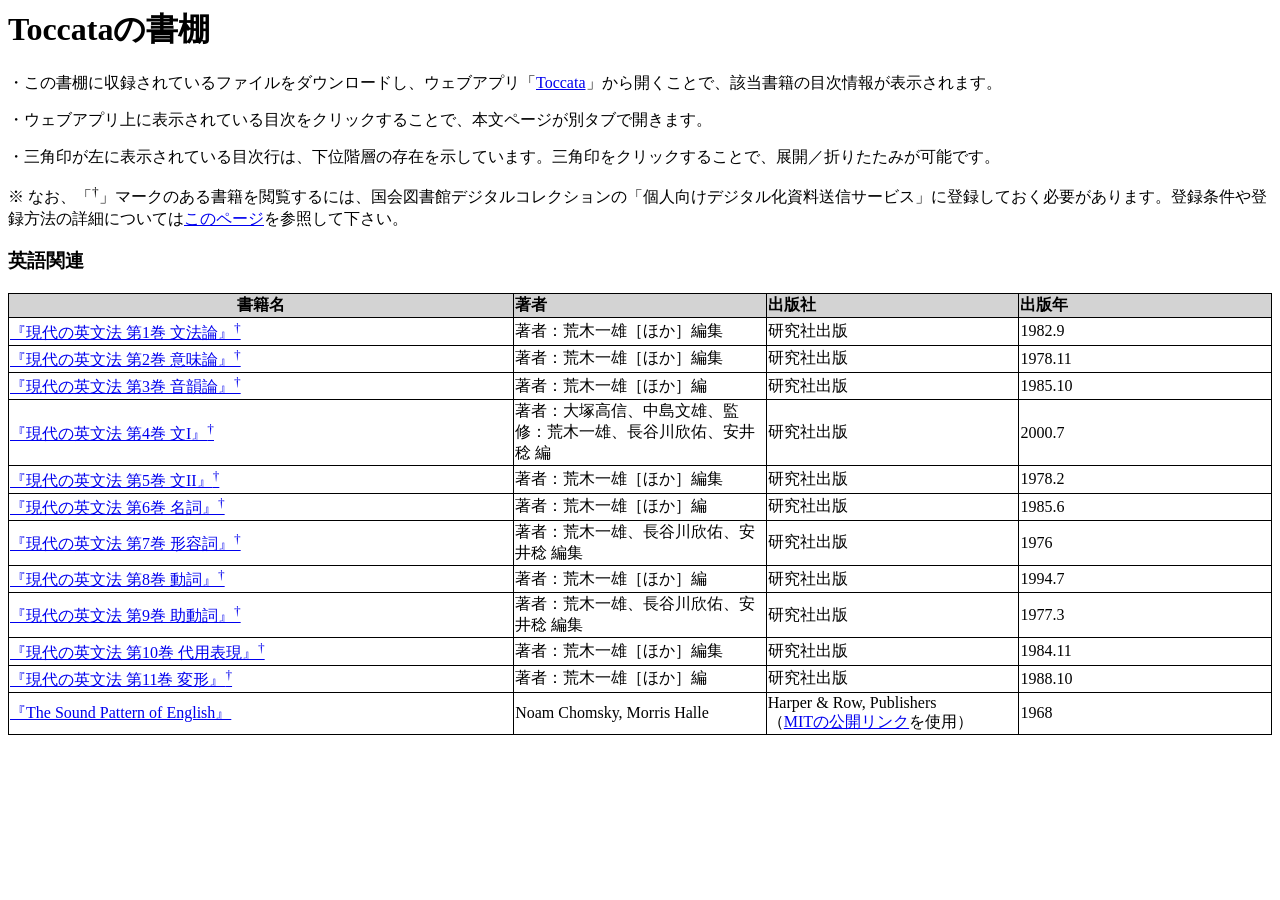
==== bookshelf.html @ e22418fe "1st commit" ====
<html xmlns="http://www.w3.org/1999/xhtml" xml:lang="ja" lang="ja">
	<head>
		<title>Toccataの書棚</title>
		<link rel="shortcut icon" href="kiwi-bird-red.png">
		<meta http-equiv="Content-Type" content="text/html; charset=utf-8" >
		<meta name="viewport" content="width=device-width,initial-scale=1.0">
		<link rel="stylesheet" href="./toccataA.css">
<style>
table {
	border: 1px solid black;
	border-collapse: collapse;
}
th{
	background-color: lightgray;
}
th, td{
	border: 1px solid black;
}
.flex-cell {
  display: flex;
  justify-content: space-between;
  align-items: center;
  padding: 8px;
  border: 1px solid #ddd;
}
.Full{
	width: 100%;
}
.Quarter{
	width: 40%;
}
.Fifth{
	width: 20%;
	text-align: left;
}
</style>
</head>
<body>

<h1>Toccataの書棚</h1>

<p>・この書棚に収録されているファイルをダウンロードし、ウェブアプリ「<a href="https://mmurak.github.io/toccata/index.html" target="_blank">Toccata</a>」から開くことで、該当書籍の目次情報が表示されます。</p>

<p>・ウェブアプリ上に表示されている目次をクリックすることで、本文ページが別タブで開きます。</p>

<p>・三角印が左に表示されている目次行は、下位階層の存在を示しています。三角印をクリックすることで、展開／折りたたみが可能です。</p>

<p>※ なお、「<sup>†</sup>」マークのある書籍を閲覧するには、国会図書館デジタルコレクションの「個人向けデジタル化資料送信サービス」に登録しておく必要があります。登録条件や登録方法の詳細については<a href="https://www.ndl.go.jp/jp/use/digital_transmission/individuals_index.html" target="_blank">このページ</a>を参照して下さい。</p>

<h3>英語関連</h3>
<table class="Full">
<tr><th class="Quarter">書籍名</th><th class="Fifth">著者</th><th class="Fifth">出版社</th><th class="Fifth">出版年</th></tr>
<tr>
<td><a href="./bookshelf/現代の英文法-01-文法論.cfg" download="現代の英文法-01-文法論.cfg">『現代の英文法 第1巻 文法論』<sup>†</sup></a></td>
<td>著者：荒木一雄［ほか］編集</td>
<td>研究社出版</td>
<td>1982.9</td>
</tr>
<tr>
<td><a href="./bookshelf/現代の英文法-02-意味論.cfg" download="現代の英文法-02-意味論.cfg">『現代の英文法 第2巻 意味論』<sup>†</sup></a></td>
<td>著者：荒木一雄［ほか］編集</td>
<td>研究社出版</td>
<td>1978.11</td>
</tr>
<tr>
<td><a href="./bookshelf/現代の英文法-03-音韻論.cfg" download="現代の英文法-03-音韻論.cfg">『現代の英文法 第3巻 音韻論』<sup>†</sup></a></td>
<td>著者：荒木一雄［ほか］編</td>
<td>研究社出版</td>
<td>1985.10</td>
</tr>
<tr>
<td><a href="./bookshelf/現代の英文法-04-文I.cfg" download="現代の英文法-04-文I.cfg">『現代の英文法 第4巻 文I』<sup>†</sup></a></td>
<td>著者：大塚高信、中島文雄、監修：荒木一雄、長谷川欣佑、安井稔 編</td>
<td>研究社出版</td>
<td>2000.7</td>
</tr>
<tr>
<td><a href="./bookshelf/現代の英文法-05-文II.cfg" download="現代の英文法-05-文II.cfg">『現代の英文法 第5巻 文II』<sup>†</sup></a></td>
<td>著者：荒木一雄［ほか］編集</td>
<td>研究社出版</td>
<td>1978.2</td>
</tr>
<tr>
<td><a href="./bookshelf/現代の英文法-06-名詞.cfg" download="現代の英文法-06-名詞.cfg">『現代の英文法 第6巻 名詞』<sup>†</sup></a></td>
<td>著者：荒木一雄［ほか］編</td>
<td>研究社出版</td>
<td>1985.6</td>
</tr>
<tr>
<td><a href="./bookshelf/現代の英文法-07-形容詞.cfg" download="現代の英文法-07-形容詞.cfg">『現代の英文法 第7巻 形容詞』<sup>†</sup></a></td>
<td>著者：荒木一雄、長谷川欣佑、安井稔 編集</td>
<td>研究社出版</td>
<td>1976</td>
</tr>
<tr>
<td><a href="./bookshelf/現代の英文法-08-動詞.cfg" download="現代の英文法-08-動詞.cfg">『現代の英文法 第8巻 動詞』<sup>†</sup></a></td>
<td>著者：荒木一雄［ほか］編</td>
<td>研究社出版</td>
<td>1994.7</td>
</tr>
<tr>
<td><a href="./bookshelf/現代の英文法-09-助動詞.cfg" download="現代の英文法-09-助動詞.cfg">『現代の英文法 第9巻 助動詞』<sup>†</sup></a></td>
<td>著者：荒木一雄、長谷川欣佑、安井稔 編集</td>
<td>研究社出版</td>
<td>1977.3</td>
</tr>
<tr>
<td><a href="./bookshelf/現代の英文法-10-代用表現.cfg" download="現代の英文法-10-代用表現.cfg">『現代の英文法 第10巻 代用表現』<sup>†</sup></a></td>
<td>著者：荒木一雄［ほか］編集</td>
<td>研究社出版</td>
<td>1984.11</td>
</tr>
<tr>
<td><a href="./bookshelf/現代の英文法-11-変形.cfg" download="現代の英文法-11-変形.cfg">『現代の英文法 第11巻 変形』<sup>†</sup></a></td>
<td>著者：荒木一雄［ほか］編</td>
<td>研究社出版</td>
<td>1988.10</td>
</tr>
<tr>
<td><a href="./bookshelf/TheSoundPatternOfEnglish.cfg" download="TheSoundPatternOfEnglish.cfg">『The Sound Pattern of English』</a></td>
<td>Noam Chomsky, Morris Halle</td>
<td>Harper &amp; Row, Publishers<br>（<a href="https://web.mit.edu/morrishalle/pubworks/papers/1968_Chomsky_Halle_The_Sound_Pattern_of_English.pdf" target="_blank">MITの公開リンク</a>を使用）</td>
<td>1968</td>
</tr>
</table>
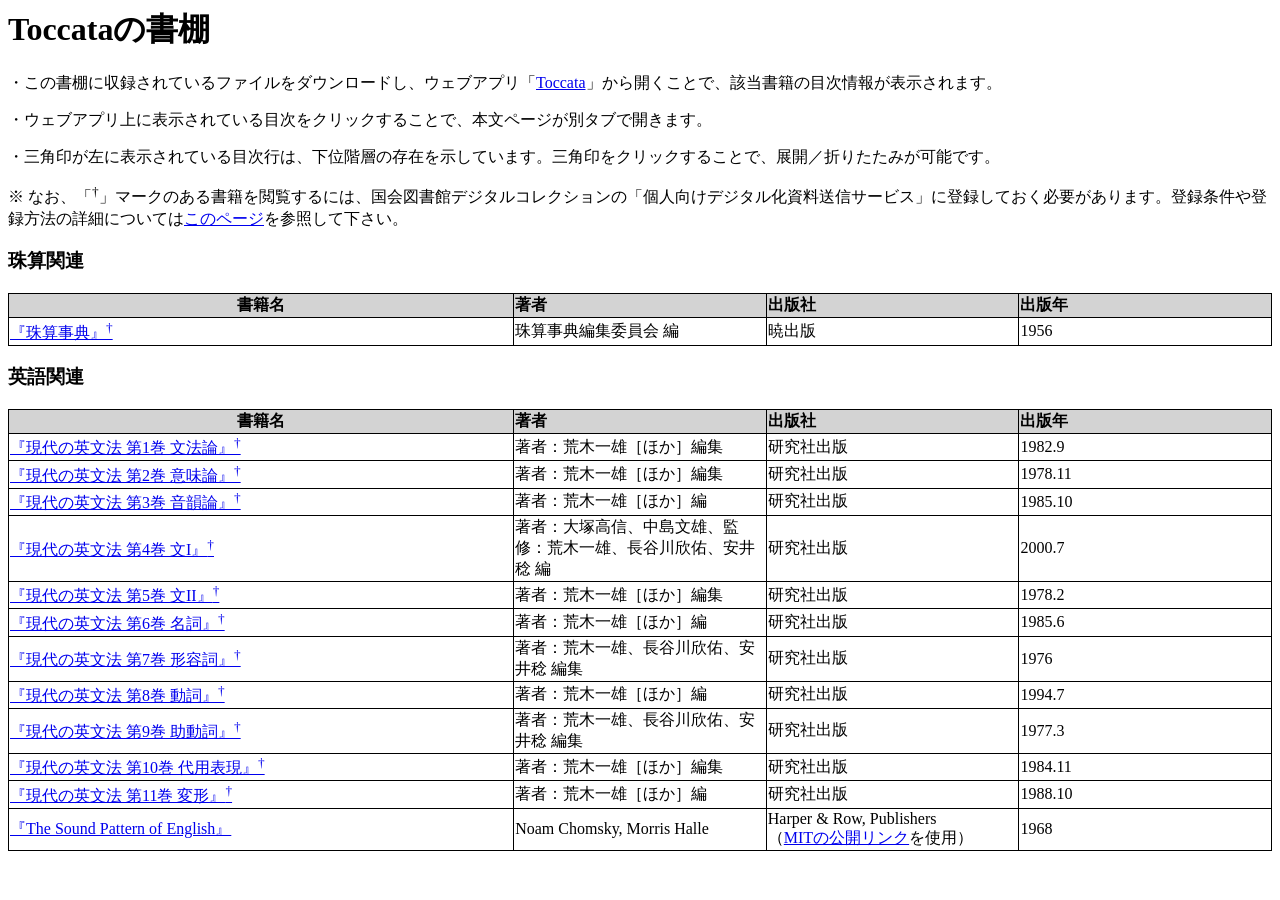
==== commit 91a06182: "Added 珠算事典" ====
--- a/bookshelf.html
+++ b/bookshelf.html
@@ -46,6 +46,17 @@
 <p>・三角印が左に表示されている目次行は、下位階層の存在を示しています。三角印をクリックすることで、展開／折りたたみが可能です。</p>
 
 <p>※ なお、「<sup>†</sup>」マークのある書籍を閲覧するには、国会図書館デジタルコレクションの「個人向けデジタル化資料送信サービス」に登録しておく必要があります。登録条件や登録方法の詳細については<a href="https://www.ndl.go.jp/jp/use/digital_transmission/individuals_index.html" target="_blank">このページ</a>を参照して下さい。</p>
+
+<h3>珠算関連</h3>
+<table class="Full">
+<tr><th class="Quarter">書籍名</th><th class="Fifth">著者</th><th class="Fifth">出版社</th><th class="Fifth">出版年</th></tr>
+<tr>
+<td><a href="./bookshelf/珠算事典.cfg" download="珠算事典.cfg">『珠算事典』<sup>†</sup></a></td>
+<td>珠算事典編集委員会 編</td>
+<td>暁出版</td>
+<td>1956</td>
+</tr>
+</table>
 
 <h3>英語関連</h3>
 <table class="Full">
